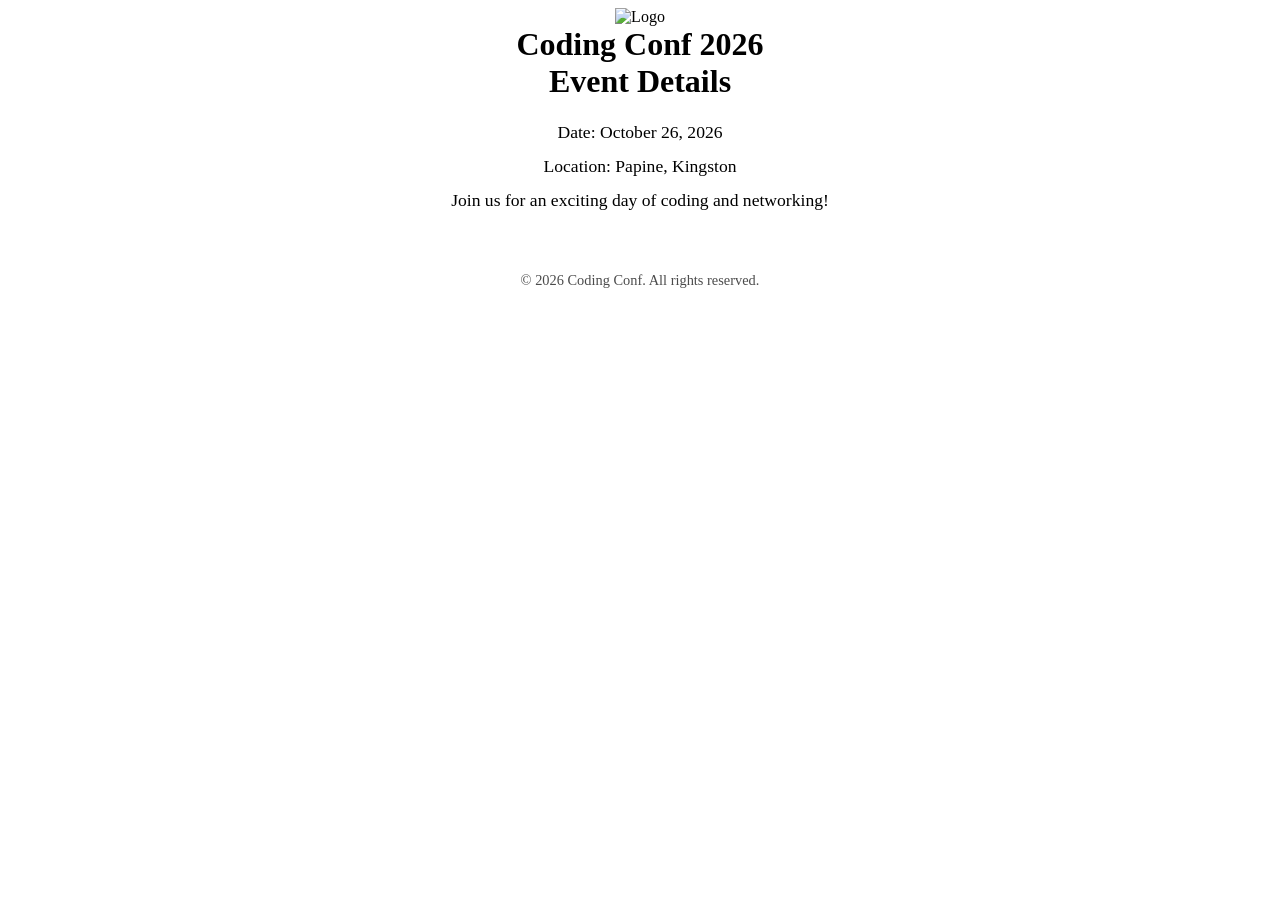
==== index.html @ 7d3d498d "Add files via upload" ====
<!DOCTYPE html>
<html lang="en">
<head>
    <meta charset="UTF-8">
    <meta name="viewport" content="width=device-width, initial-scale=1.0">
    <link rel="preconnect" href="https://fonts.googleapis.com">
    <link rel="preconnect" href="https://fonts.gstatic.com" crossorigin>
    <link href="https://fonts.googleapis.com/css2?family=Inconsolata:wght@400;500;700;800&display=swap" rel="stylesheet">
    <link rel="stylesheet" href="style.css">
    <title>Coding Conf - Home</title>
    <style>
        
        body.home {
            flex-direction: column;
            justify-content: center;
            gap: 2.5rem;
            text-align: center;
        }

        body.home header,
        body.home footer {
            position: relative;
            z-index: 1; 
            display: flex;
            flex-direction: column;
            align-items: center;
        }

        body.home .logo-container {
            margin-bottom: 0;
        }

        body.home .logo-container h1 {
            font-size: 2rem;
            margin: 0;
        }

        body.home main {
            gap: 2rem;
        }

        body.home nav a {
            display: inline-block;
            padding: 15px 30px;
            background: var(--orange-500);
            color: #ffffff;
            font-weight: 800;
            text-decoration: none;
            border-radius: 8px;
            transition: filter 0.2s ease;
        }

        body.home nav a:hover {
            filter: brightness(1.1);
        }

        body.home nav a:focus-visible {
            outline: 2px solid #ffffff80;
            outline-offset: 3px;
        }

        body.home section {
            display: flex;
            flex-direction: column;
            align-items: center;
        }

        body.home h2 {
            font-size: 2rem;
            margin: 0 0 1rem;
        }

        body.home p {
            margin: 0.4rem 0;
            font-size: 1.1rem;
        }

        body.home footer p {
            font-size: 0.9rem;
            opacity: 0.7;
        }
    </style>
</head>
<body class="home">
    <header>
        <div class="logo-container">
            <img src="https://uploads.onecompiler.io/454dn93ez/457chmas4/logo-mark.svg" alt="Logo">
            <h1>Coding Conf 2026</h1>
        </div>
    </header>
    <main>
        <section>
            <h2>Event Details</h2>
            <p>Date: October 26, 2026</p>
            <p>Location: Papine, Kingston</p>
            <p>Join us for an exciting day of coding and networking!</p>
        </section>
        <nav>
            <a href="login.html">Register Now</a>
        </nav>
    </main>
    <footer>
        <p>&copy; 2026 Coding Conf. All rights reserved.</p>
    </footer>
</body>
</html>
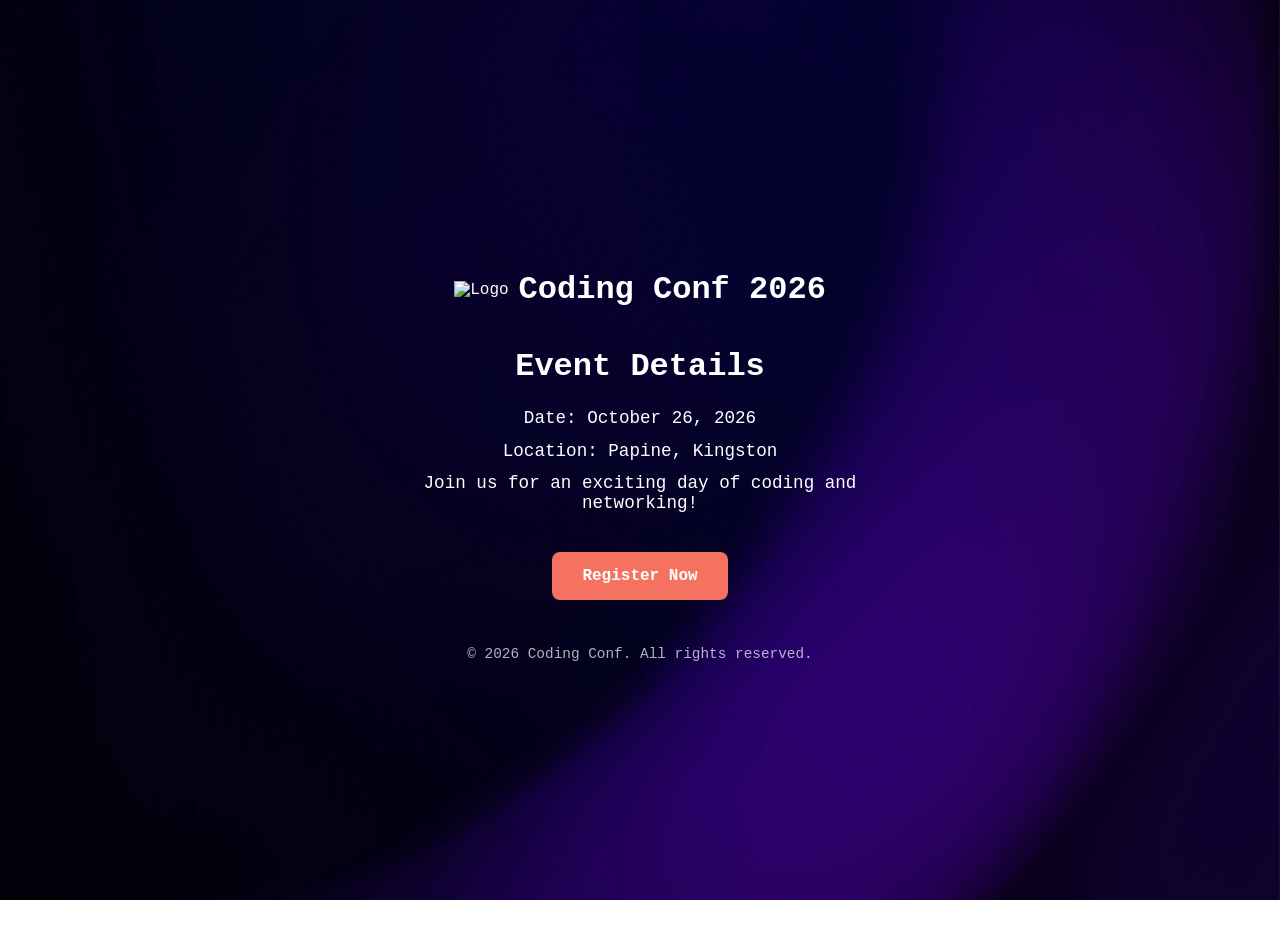
==== commit b985ca8d: "Update index.html" ====
--- a/index.html
+++ b/index.html
@@ -6,7 +6,7 @@
     <link rel="preconnect" href="https://fonts.googleapis.com">
     <link rel="preconnect" href="https://fonts.gstatic.com" crossorigin>
     <link href="https://fonts.googleapis.com/css2?family=Inconsolata:wght@400;500;700;800&display=swap" rel="stylesheet">
-    <link rel="stylesheet" href="style.css">
+    <link rel="stylesheet" href="css/style.css">
     <title>Coding Conf - Home</title>
     <style>
         
@@ -103,4 +103,4 @@
         <p>&copy; 2026 Coding Conf. All rights reserved.</p>
     </footer>
 </body>
-</html>+</html>
--- a/css/style.css
+++ b/css/style.css
@@ -0,0 +1,201 @@
+@import url('https://fonts.googleapis.com/css2?family=Inconsolata:wght@400;500;700;800&display=swap');
+
+:root {
+    --neutral-0: hsl(0, 0%, 100%);
+    --orange-500: hsl(7, 88%, 67%);
+    --error-red: #ff6b6b;
+    --font-main: 'Inconsolata', monospace;
+}
+
+body {
+    font-family: var(--font-main);
+    background-image: url('../assets/background-desktop.png');
+    background-size: cover;
+    background-position: center;
+    background-attachment: fixed;
+    color: var(--neutral-0);
+    margin: 0;
+    display: flex;
+    justify-content: center;
+    align-items: center;
+    min-height: 100vh;
+    padding: 20px;
+    position: relative;
+    overflow-x: hidden;
+}
+
+body::before {
+    content: "";
+    position: fixed;
+    bottom: 0;
+    left: 0;
+    width: 40vw;
+    max-width: 600px;
+    height: 40vh;
+    background-image: url('https://uploads.onecompiler.io/454dn93ez/457chmas4/pattern-squiggly-line-bottom-desktop.svg');
+    background-repeat: no-repeat;
+    background-position: bottom left;
+    background-size: contain;
+    pointer-events: none;
+    z-index: 0;
+}
+
+body::after {
+    content: "";
+    position: fixed;
+    top: 0;
+    right: 0;
+    width: 30vw;
+    max-width: 450px;
+    height: 30vh;
+    background-image: url('https://uploads.onecompiler.io/454dn93ez/457chmas4/pattern-squiggly-line-top.svg');
+    background-repeat: no-repeat;
+    background-position: top right;
+    background-size: contain;
+    pointer-events: none;
+    z-index: 0;
+}
+
+main {
+    width: 100%;
+    max-width: 500px;
+    display: flex;
+    flex-direction: column;
+    align-items: center;
+    position: relative;
+    z-index: 1;
+}
+
+.logo-container { display: flex; align-items: center; gap: 10px; margin-bottom: 1rem; }
+
+form { width: 100%; display: flex; flex-direction: column; gap: 15px; }
+
+.file-drop-zone,
+input {
+    transition: background 0.2s ease, border-color 0.2s ease, outline-color 0.2s ease;
+}
+
+.file-drop-zone {
+    border: 2px dashed rgba(255,255,255,0.3);
+    padding: 2rem;
+    text-align: center;
+    cursor: pointer;
+    border-radius: 12px;
+    background: rgba(255, 255, 255, 0.05);
+}
+
+input {
+    padding: 15px;
+    border-radius: 8px;
+    border: 1px solid rgba(255,255,255,0.2);
+    background: rgba(255,255,255,0.1);
+    color: white;
+    width: 100%;
+    box-sizing: border-box;
+}
+
+.file-drop-zone:hover {
+    background: rgba(255, 255, 255, 0.12);
+    border-color: rgba(255, 255, 255, 0.5);
+}
+
+input:hover {
+    background: rgba(255, 255, 255, 0.18);
+    border-color: rgba(255, 255, 255, 0.4);
+}
+
+.file-drop-zone:focus-visible,
+input:focus {
+    outline: 2px solid rgba(255, 255, 255, 0.5);
+    outline-offset: 3px;
+}
+
+.input-error,
+.input-error:hover {
+    border-color: var(--error-red);
+    background: rgba(255, 107, 107, 0.12);
+}
+
+.file-info { display: flex; align-items: center; gap: 8px; margin-bottom: 10px; }
+
+button { padding: 15px; background: var(--orange-500); border: none; color: white; font-weight: 800; cursor: pointer; border-radius: 8px; margin-top: 10px; }
+
+.ticket-card {
+    background: url('https://uploads.onecompiler.io/454dn93ez/457chmas4/pattern-ticket.svg') no-repeat center / 100% 100%;
+    aspect-ratio: 600 / 280;
+    width: 100%;
+    max-width: 500px;
+    margin-top: 2rem;
+    padding: 1.5rem 4rem 1.5rem 2rem;
+    box-sizing: border-box;
+    text-align: left;
+    display: flex;
+    flex-direction: column;
+    justify-content: center;
+    position: relative;
+}
+
+.user-info {
+    display: flex;
+    align-items: center;
+    gap: 15px;
+    margin-top: 20px;
+}
+
+.user-info img {
+    width: 60px;
+    height: 60px;
+    border-radius: 10px;
+    object-fit: cover;
+}
+
+.ticket-number {
+    color: var(--orange-500);
+    font-weight: 800;
+    position: absolute;
+    right: 1.25rem;
+    top: 50%;
+    transform: translateY(-50%) rotate(90deg);
+    transform-origin: center;
+}
+
+.file-drop-zone img.has-preview {
+    width: 80px;
+    height: 80px;
+    object-fit: cover;
+    border-radius: 10px;
+}
+
+.file-drop-zone .preview-actions {
+    display: flex;
+    justify-content: center;
+    gap: 10px;
+    margin-top: 10px;
+}
+
+.file-drop-zone .preview-actions button {
+    padding: 6px 12px;
+    margin-top: 0;
+    font-size: 0.85rem;
+    font-weight: 500;
+    background: rgba(255, 255, 255, 0.1);
+    border-radius: 6px;
+    text-decoration: underline;
+    font-family: var(--font-main);
+}
+
+.file-drop-zone .preview-actions button:hover {
+    background: rgba(255, 255, 255, 0.2);
+}
+
+@media (max-width: 600px) {
+    body::before, body::after {
+        width: 60vw;
+        height: 20vh;
+    }
+
+    .ticket-card {
+        aspect-ratio: auto;
+        min-height: 220px;
+    }
+}
